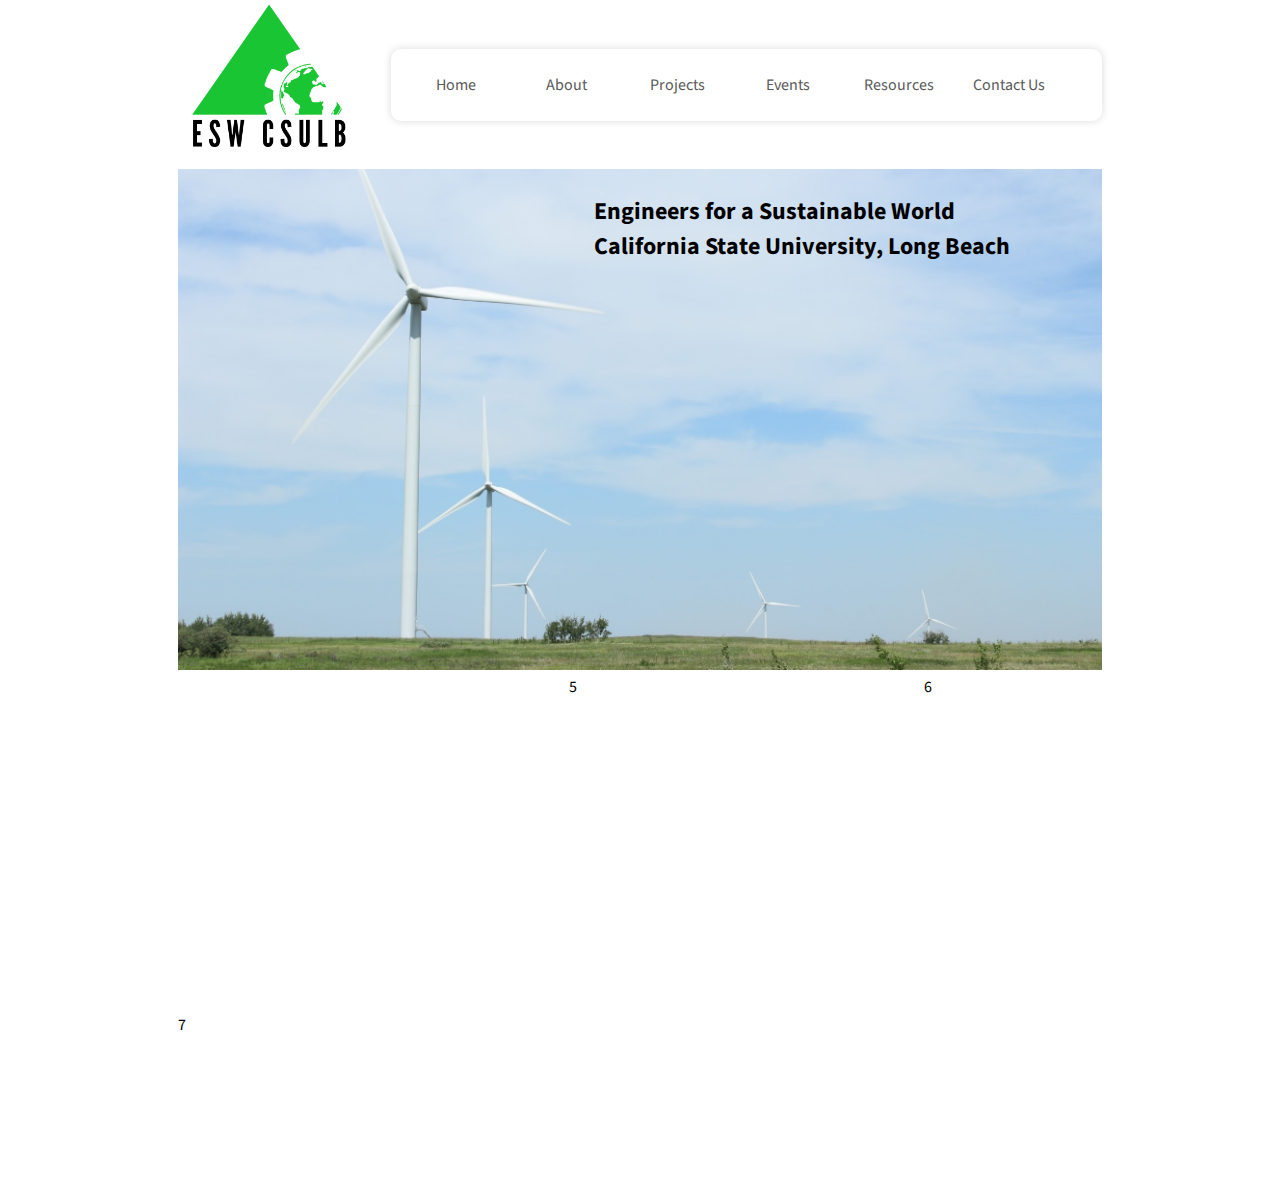
==== index.html @ 3d9a43e2 "First push" ====
<!DOCTYPE html>

<html>
  <head>
    <meta charset="utf-8">
    <meta name="viewport" content="width=device-width, initial-scale=1.0">
    <link rel="stylesheet" href="css/style.css">
    <link href='https://fonts.googleapis.com/css?family=Source+Sans+Pro' rel='stylesheet' type='text/css'>
    <title></title>
  </head>
  <body>
    <div class="grid">
      <div id="main-logo"><img src="images/main_logo2.png" style="width:100%; height:auto;"></div>
      <!-- Navigation Pane-->
      <nav>
        <ul>
          <li><a href="#">Home</a></li>
          <li><a href="#">About</a>
            <ul>
              <li><a href="#">Board</a></li>
              <li><a href="#">Project Leaders</a></li>
            </ul>
          </li>
          <!--<li><a href="#">Get Involved</a>
            <ul>
              <li><a href="#">Membership</a></li>
              <li><a href="#">Opportunities/Leadership</a></li>
            </ul>
          </li> --> 
          <li><a href="#">Projects</a>
            <ul>
              <li><a href="#">Idea Pool</a></li>
              <li><a href="#">Project Guide</a></li>
              <li><a href="#">Past Projects</a>
                <ul>
                  <li><a href="#">Project 1</a></li>
                  <li><a href="#">Project 2</a></li>
                </ul>
              </li>
              <li><a href="#">Renewable Energy</a>
                <ul>
                  <li><a href="#">Project 1</a></li>
                  <li><a href="#">Project 2</a></li>
                </ul>
              </li>
              <li><a href="#">Water</a></li>
              <li><a href="#">Community</a></li>
            </ul>
          </li>
          <li><a href="#">Events</a>
            <ul>
              <li><a href="#">Upcoming Events</a></li>
              <li><a href="#">Education &amp; Outreach</a></li>
            </ul>
          </li>
          <li><a href="#">Resources</a>
            <ul>
              <li><a href="#">Charter</a></li>
              <li><a href="#">Meeting Minutes</a></li>
              <li><a href="#">Awards</a></li>
              <li><a href="#">Newsletters</a></li>
            </ul>
          </li>
          <li><a href="#">Contact Us</a></li>
        </ul>
      </nav>
      <div id="hero">
        <img src="images/hero.jpg" style="width:100%; height:auto;">
        <h2>Engineers for a Sustainable World<br />California State University, Long Beach</h2>
      </div>
      <div id="event"><!-- <img src="images/workshop1.webp" style="width:100%; height:auto;"> --!></div>
      <div id="big-item">5</div>
      <div id="small-item">6</div>
      <div id="footer">7</div>
  </body>
</html>
---- css/style.css ----
/* ESW CSULB 2017
 * Webmaster: Jaap de Dood
 * Notes:
 */
* {
    margin: 0;
    padding: 0;
    font-family: 'Source Sans Pro', serif;
}
@font-face {
    font-family: 'LeagueGothicRegular';
    src: url('fonts/leaguegothic-regular-webfont.eot');
    src: url('fonts/leaguegothic-regular-webfont.eot?#iefix') format('embedded-opentype'),
    url('fonts/leaguegothic-regular-webfont.woff') format('woff'),
    url('fonts/leaguegothic-regular-webfont.ttf') format('truetype'),
    url('fonts/leaguegothic-regular-webfont.svg#LeagueGothicRegular') format('svg');
    font-weight: normal;
    font-style: normal;
}

.grid {
    display: grid;
    grid-template-columns: 1fr 1fr 0.2fr 1fr 2fr 1fr 1fr;
    grid-template-rows: 1fr 3fr 2fr 1fr;
    /* the dots are meaningless areas to create whitespace*/
    grid-template-areas:
    ". main-logo . nav nav nav ."
        ". hero hero hero hero hero ."
        ". event event event big-item small-item ."
        ". footer footer footer footer footer .";
}

h2 {
    position: absolute;
    top: 5%;
    left: 45%;
    width: 100%;
    font-family: 'LeagueGothicRegular', 'Source Sans Pro', serif;
    font-size: 150%;
}

#main-logo {
    grid-area: main-logo;
    align-self: center;
}

/* --- Navigation Pane ---*/
nav {
    grid-area: nav;
    max-width: 100%;
    align-self: center;
}

nav ul ul {
    display: none;
}

nav ul li:hover > ul {
    display: block;
}

nav ul {
    box-shadow: 0px 0px 9px rgba(0,0,0,0.15);
    padding: 0 10px;
    border-radius: 10px;
    list-style: none;
    position: relative;
}

nav ul:after {
    content: ""; clear: both; display: block;
}

nav ul li {
    width:16%;
    float: left;
    text-align: center;
    display: inline;
}

nav ul li:hover {
    /*hover background color goes here */
}

nav ul li:hover a {
    /* hover text color goes here */
}

nav ul li a {
    background-color: #fff;
    color: #595959;
    display: block;
    padding: 25px 20px;
    text-decoration: none;
}

nav ul ul {
    box-shadow: 0px 0px 0px rgba(0,0,0,0.15);
    border-width: 10px 1px 1px 1px;
    border-style: solid;
    border-color: #fff #ccc #ccc #ccc;
    border-radius: 0px;
    padding: 0;
    position: absolute;
    top: 95%;
}

nav ul ul li {
    float: none;
    position: relative;

}

nav ul ul li a {
    padding: 15px 40px;
    color: #B3B3B3;
}

nav ul ul li a:hover {
}

nav ul ul ul {
    position: absolute;
    left: 100%; top: 0;
}
/* --- END Navigation Pane --- */

#hero {
    grid-area: hero;
    position: relative;
    z-index: -1;
    width: 100%;
}

#event {
    grid-area: event;

}

#big-item {
    grid-area: big-item;
}

#small-item {
    grid-area: small-item;
}

#footer {
    grid-area: footer;
}

@media (max-width: 1300px) {
/* --- NAVIGATION PANE --- */
nav ul li a {
    padding: 25px 5%; /* Prevents the "Contact Us"*/
    /* field from wrapping to next line at small sizes*/
/* --- END NAVIGATION PANE --- */
}
}
/* Useful for grid troubleshooting: */
/*
.grid div:nth-child(even) {
    background-color: red;
}

.grid div:nth-child(odd) {
    background-color: green;
}
*/
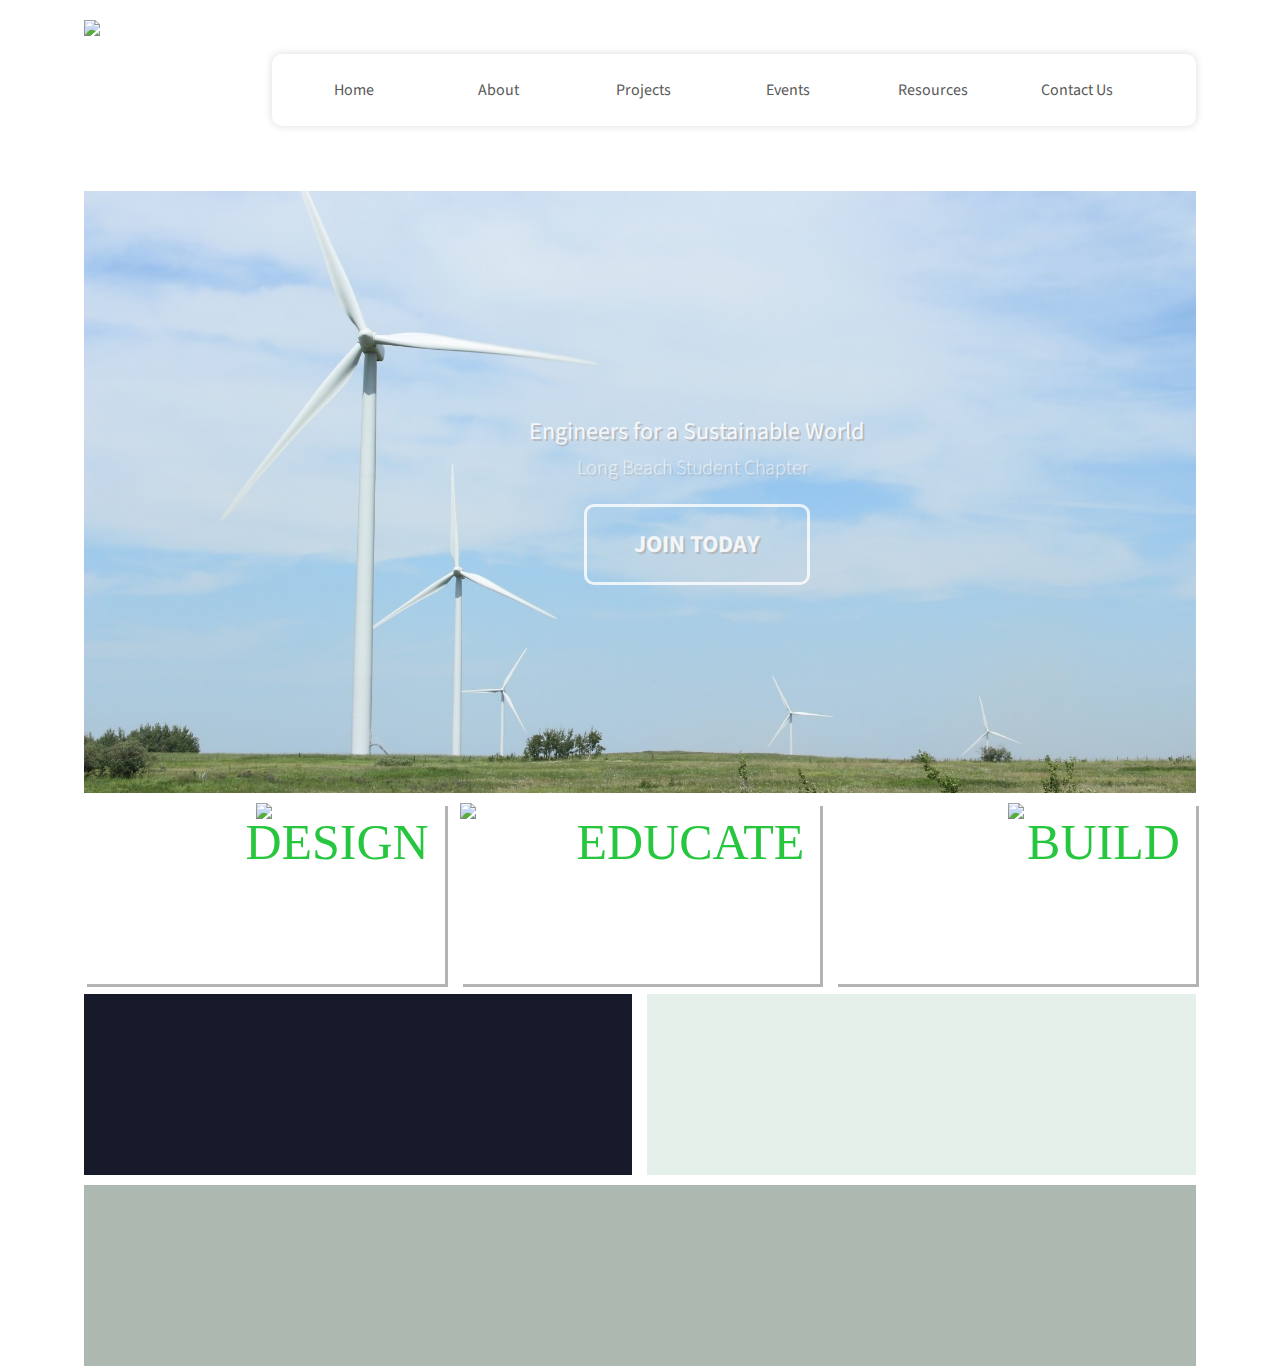
==== commit 30871b3b: "font test 2" ====
--- a/index.html
+++ b/index.html
@@ -6,11 +6,12 @@
     <meta name="viewport" content="width=device-width, initial-scale=1.0">
     <link rel="stylesheet" href="css/style.css">
     <link href='https://fonts.googleapis.com/css?family=Source+Sans+Pro' rel='stylesheet' type='text/css'>
+    <link href="https://fonts.googleapis.com/css?family=Permanent+Marker" rel="stylesheet">
     <title></title>
   </head>
   <body>
     <div class="grid">
-      <div id="main-logo"><img src="images/main_logo2.png" style="width:100%; height:auto;"></div>
+      <div id="main-logo"><img src="images/main_logo3.png" style="width:100%; height:auto;"></div>
       <!-- Navigation Pane-->
       <nav>
         <ul>
@@ -66,11 +67,25 @@
       </nav>
       <div id="hero">
         <img src="images/hero.jpg" style="width:100%; height:auto;">
-        <h2>Engineers for a Sustainable World<br />California State University, Long Beach</h2>
+        <!-- please god forgive me for this terrible nbsp hack -->
+        <div id="herotext">Engineers for a Sustainable World<br /><span class="tagline">&nbsp; &nbsp; &nbsp; &nbsp; &nbsp;&nbsp; &nbsp;Long Beach Student Chapter</span>
+        <a href="#">
+          <div class="button">Join Today</div>
+        </a></div>
       </div>
-      <div id="event"><!-- <img src="images/workshop1.webp" style="width:100%; height:auto;"> --!></div>
-      <div id="big-item">5</div>
-      <div id="small-item">6</div>
-      <div id="footer">7</div>
+      <div id="design"> <img src="images/kiosk.jpg" style="height:auto; max-width:100%;"">
+        <div class="top-left">DESIGN</div>
+      </div>
+      <div id="educate"><img src="images/educate.jpg">
+        <div class="top-left">EDUCATE</div>
+      </div>
+      <div id="build"><img src="images/build.jpg" style="height:auto; max-width:100%;">
+        <div class="top-left">BUILD</div>
+      </div>
+      <div id="info">henlo</div>
+      <div id="signup">huh</div>
+      <div id="footer">© 2015 Engineers for a Sustainable World CSULB &nbsp 1250 Bellflower Blvd. Long Beach, CA 9084 </div>
+
+    </div>
   </body>
 </html>
--- a/css/style.css
+++ b/css/style.css
@@ -1,4 +1,4 @@
-/* ESW CSULB 2017
+/* ESW CSULB 201A7OA
  * Webmaster: Jaap de Dood
  * Notes:
  */
@@ -6,42 +6,97 @@
     margin: 0;
     padding: 0;
     font-family: 'Source Sans Pro', serif;
+    /* font size set to 0 to fix whitespace underneath images*/
+    /* set font-size for text in child*/
+    font-size: 0;
 }
 @font-face {
-    font-family: 'LeagueGothicRegular';
-    src: url('fonts/leaguegothic-regular-webfont.eot');
-    src: url('fonts/leaguegothic-regular-webfont.eot?#iefix') format('embedded-opentype'),
-    url('fonts/leaguegothic-regular-webfont.woff') format('woff'),
-    url('fonts/leaguegothic-regular-webfont.ttf') format('truetype'),
-    url('fonts/leaguegothic-regular-webfont.svg#LeagueGothicRegular') format('svg');
+    font-family: 'league_gothicregular';
+    src: url('../fonts/leaguegothic-regular-webfont-webfont.woff2') format('woff2'),
+    url('../fonts/leaguegothic-regular-webfont-webfont.woff') format('woff');
     font-weight: normal;
     font-style: normal;
 }
-
+/*
+@font-face {
+    font-family: 'Permanent Marker';
+    font-style: normal;
+    font-weight: 400;
+    src: local('Permanent Marker Regular'), local('PermanentMarker-Regular'), url(http://fonts.gstatic.com/s/permanentmarker/v7/9vYsg5VgPHKK8SXYbf3sMsW72xVeg1938eUHStY_AJ4.woff2) format('woff2');
+    unicode-range: U+0000-00FF, U+0131, U+0152-0153, U+02BB-02BC, U+02C6, U+02DA, U+02DC, U+2000-206F, U+2074, U+20AC, U+2122, U+2212, U+2215;
+}
+*/
+img{
+    width:100%;
+    height:auto;
+}
 .grid {
     display: grid;
-    grid-template-columns: 1fr 1fr 0.2fr 1fr 2fr 1fr 1fr;
-    grid-template-rows: 1fr 3fr 2fr 1fr;
+    grid-template-columns: 0.4fr 1fr 1fr 1fr 1fr 1fr 1fr 0.4fr;
+    grid-template-rows: 0.3fr 1fr 0.3fr 0.3fr 0.3fr;
     /* the dots are meaningless areas to create whitespace*/
     grid-template-areas:
-    ". main-logo . nav nav nav ."
-        ". hero hero hero hero hero ."
-        ". event event event big-item small-item ."
-        ". footer footer footer footer footer .";
-}
-
-h2 {
-    position: absolute;
-    top: 5%;
-    left: 45%;
+        ". main-logo nav nav nav nav nav ."
+        ". hero hero hero hero hero hero."
+        ". design design educate educate build build ."
+        ". info info info signup signup signup ."
+        "footer2 footer footer footer footer footer footer footer3";
+    grid-column-gap:15px;
+    grid-row-gap:10px;
+    position:relative; /* hack needed to make links clickable*/
+    z-index:1; /* guess grids isn't magic after all */
+}
+#hero{
+}
+#herotext {
+    font-size: 24px;
+    position: absolute;
+    top:37%;
+    left: 60%;
     width: 100%;
-    font-family: 'LeagueGothicRegular', 'Source Sans Pro', serif;
-    font-size: 150%;
-}
-
+    color: #FFF;
+    opacity:0.8;
+    text-shadow: 2px 2px #B3B3B3;
+}
+.tagline{
+    font-size: 20px;
+    font-weight: lighter;
+}
+.button {
+    position: relative;
+    width: 200px;
+    margin-left:55px;
+    margin-top: 20px;
+    padding-top: 20px;
+    padding-right: 10px;
+    padding-bottom: 20px;
+    padding-left: 10px;
+    text-align: center;
+    vertical-align: middle;
+    border-radius: 0px;
+    text-transform: uppercase;
+    color:#FFF;
+    font-weight: bold;
+    border: 3px solid #FFFFFF;
+    transition: all 0.3s linear;
+    border-radius:10px;
+    z-index:10;
+    font-size: 24px;
+}
+.button:hover {
+    background-color: #FEFEFE;
+    color: #C4C4C4;
+    cursor: pointer;
+    text-shadow: none;
+    font-size: 24px;
+}
+a:link,
+a:visited{
+    text-decoration:none;
+}
 #main-logo {
     grid-area: main-logo;
-    align-self: center;
+    padding-top: 20px; /* not really supposed to do this with grids */
 }
 
 /* --- Navigation Pane ---*/
@@ -92,6 +147,7 @@
     display: block;
     padding: 25px 20px;
     text-decoration: none;
+    font-size: 16px;
 }
 
 nav ul ul {
@@ -103,20 +159,22 @@
     padding: 0;
     position: absolute;
     top: 95%;
+
 }
 
 nav ul ul li {
     float: none;
     position: relative;
-
 }
 
 nav ul ul li a {
     padding: 15px 40px;
     color: #B3B3B3;
+    font-size: 16px;
 }
 
 nav ul ul li a:hover {
+
 }
 
 nav ul ul ul {
@@ -132,24 +190,68 @@
     width: 100%;
 }
 
-#event {
-    grid-area: event;
-
-}
-
-#big-item {
-    grid-area: big-item;
-}
-
-#small-item {
-    grid-area: small-item;
-}
-
+#design {
+    grid-area: design;
+    position: relative;
+    text-align: center;
+    box-shadow: 3px 3px #B3B3B3;
+}
+
+
+.top-left {
+    position: absolute;
+    top: 10px;
+    right: 16px;
+    font-family: 'Permanent Marker', cursive;
+    font-size: 50px;
+    color: #26c63e;
+}
+#educate {
+    grid-area: educate;
+    position: relative;
+    box-shadow: 3px 3px #B3B3B3;
+}
+
+#educate img{
+    width:100%;
+    height:auto;
+}
+#build {
+    grid-area: build;
+    position: relative;
+    text-align: center;
+    box-shadow: 3px 3px #B3B3B3;
+}
+#info {
+    grid-area: info;
+    background-color: #171a2b;
+}
+#signup {
+    grid-area: signup;
+    background-color: #e6f0eb;
+}
 #footer {
     grid-area: footer;
+    background-color: #adb8b1;
+}
+#footer2 {
+    grid-area: footer2;
+    background-color: #adb8b1;
+}
+#footer3 {
+    grid-area: footer3;
+    background-color: #adb8b1;
+}
+
+#test {
+    grid-area:test;
 }
 
 @media (max-width: 1300px) {
+    #herotext{
+
+        left:40%;
+    }
 /* --- NAVIGATION PANE --- */
 nav ul li a {
     padding: 25px 5%; /* Prevents the "Contact Us"*/
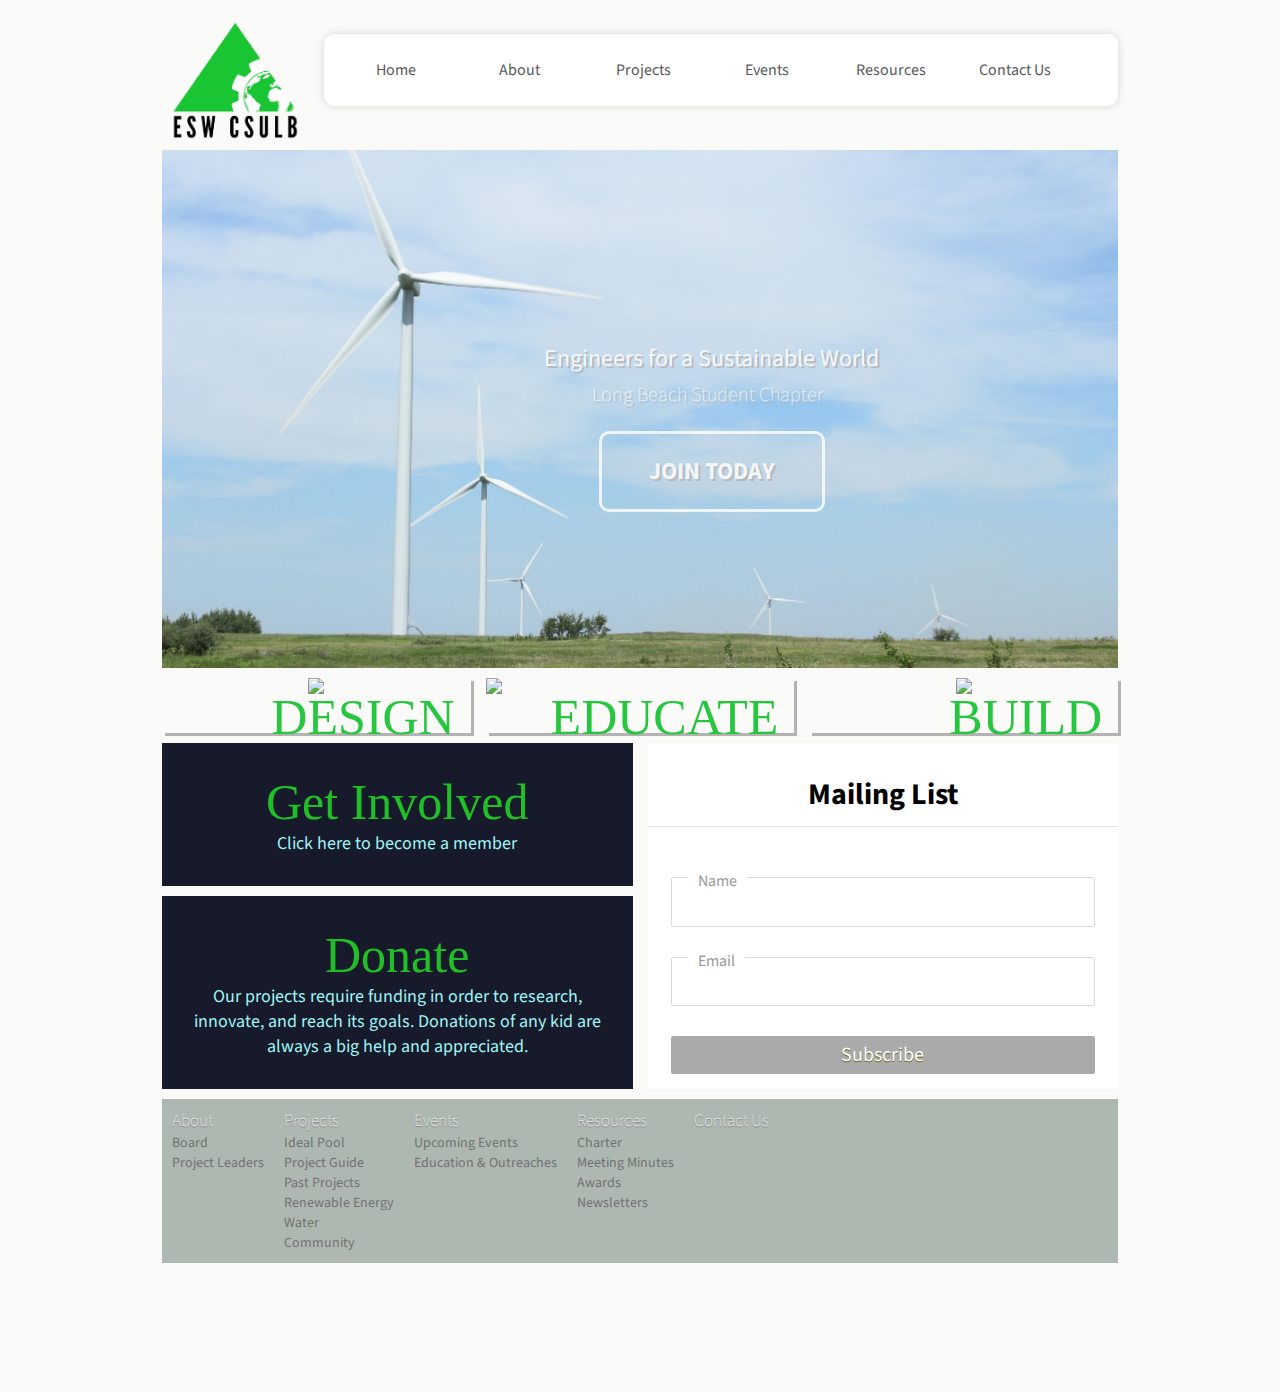
==== commit 9950aa92: "all sections added" ====
--- a/index.html
+++ b/index.html
@@ -11,7 +11,7 @@
   </head>
   <body>
     <div class="grid">
-      <div id="main-logo"><img src="images/main_logo3.png" style="width:100%; height:auto;"></div>
+      <div id="main-logo"><img src="images/main_logo4.png" style="width:100%; height:auto;"></div>
       <!-- Navigation Pane-->
       <nav>
         <ul>
@@ -70,7 +70,7 @@
         <!-- please god forgive me for this terrible nbsp hack -->
         <div id="herotext">Engineers for a Sustainable World<br /><span class="tagline">&nbsp; &nbsp; &nbsp; &nbsp; &nbsp;&nbsp; &nbsp;Long Beach Student Chapter</span>
         <a href="#">
-          <div class="button">Join Today</div>
+          <a href="#signup"><div class="button">Join Today</div></a>
         </a></div>
       </div>
       <div id="design"> <img src="images/kiosk.jpg" style="height:auto; max-width:100%;"">
@@ -82,10 +82,61 @@
       <div id="build"><img src="images/build.jpg" style="height:auto; max-width:100%;">
         <div class="top-left">BUILD</div>
       </div>
-      <div id="info">henlo</div>
-      <div id="signup">huh</div>
-      <div id="footer">© 2015 Engineers for a Sustainable World CSULB &nbsp 1250 Bellflower Blvd. Long Beach, CA 9084 </div>
-
+      <div id="info1">
+          <a href="#"><p>Get Involved</p>
+          <span>Click here to become a member</span></a>
+      </div>
+      <div id="info2">
+          <a href="#"><p>Donate</p>
+          <span>Our projects require funding in order to research, innovate, and reach its goals. Donations of any kid are always a big help and appreciated.</span></a>
+      </div>
+      <div id="signup">
+          <form action="#" method="post">
+            <h2> Mailing List</h2>
+            <p>
+              <label for="Name" class="floatLabel">Name</label>
+              <input id="Name" name="Name" type="text">
+            <p>
+              <label for="Email" class="floatLabel">Email</label>
+              <input id="Email" name="Email" type="text">
+            </p>
+            <p>
+              <input type="submit" value="Subscribe" id="submit">
+            </p>
+          </form>
+      </div>
+      <div id="footer">
+        <div id="sitemap-container">
+          <ul>
+            <h3><a href="#">About</a></h3>
+            <li><a href="#">Board</a></li>
+            <li><a href="#">Project Leaders</a></li>
+          </ul>
+          <ul>
+            <h3><a href="#">Projects</a></h3>
+            <li><a href="#">Ideal Pool</a></li>
+            <li><a href="#">Project Guide</a></li>
+            <li><a href="#">Past Projects</a></li>
+            <li><a href="#">Renewable Energy</a></li>
+            <li><a href="#">Water</a></li>
+            <li><a href="#">Community</a><li>
+          </ul>
+          <ul>
+            <h3><a href="#">Events</a></h3>
+            <li><a href="#">Upcoming Events</a></li>
+            <li><a href="#">Education & Outreaches</a></li>
+          </ul>
+          <ul>
+            <h3><a href="#">Resources</a></h3>
+            <li><a href="#">Charter</a></li>
+            <li><a href="#">Meeting Minutes</a></li>
+            <li><a href="#">Awards</a></li>
+            <li><a href="#">Newsletters</a></li>
+          </ul>
+          <ul>
+            <h3><a href="#">Contact Us</a></h3>
+          </ul>
+        </div>
     </div>
   </body>
 </html>
--- a/css/style.css
+++ b/css/style.css
@@ -1,4 +1,4 @@
-/* ESW CSULB 201A7OA
+/* ESW CSULB 2017
  * Webmaster: Jaap de Dood
  * Notes:
  */
@@ -8,8 +8,10 @@
     font-family: 'Source Sans Pro', serif;
     /* font size set to 0 to fix whitespace underneath images*/
     /* set font-size for text in child*/
-    font-size: 0;
-}
+    font-size: 0; 
+}
+@import "compass/css3";
+
 @font-face {
     font-family: 'league_gothicregular';
     src: url('../fonts/leaguegothic-regular-webfont-webfont.woff2') format('woff2'),
@@ -32,19 +34,21 @@
 }
 .grid {
     display: grid;
-    grid-template-columns: 0.4fr 1fr 1fr 1fr 1fr 1fr 1fr 0.4fr;
-    grid-template-rows: 0.3fr 1fr 0.3fr 0.3fr 0.3fr;
+    grid-template-columns: 1fr 1fr 1fr 1fr 1fr 1fr 1fr 1fr;
+    grid-template-rows: 0.3fr 1fr 0.3fr 0.3fr 0.3fr 0.3fr;
     /* the dots are meaningless areas to create whitespace*/
     grid-template-areas:
         ". main-logo nav nav nav nav nav ."
         ". hero hero hero hero hero hero."
         ". design design educate educate build build ."
-        ". info info info signup signup signup ."
+        ". info1 info1 info1 signup signup signup ."
+        ". info2 info2 info2 signup signup signup ."
         "footer2 footer footer footer footer footer footer footer3";
     grid-column-gap:15px;
     grid-row-gap:10px;
     position:relative; /* hack needed to make links clickable*/
     z-index:1; /* guess grids isn't magic after all */
+    background-color: #fafaf9;
 }
 #hero{
 }
@@ -83,6 +87,7 @@
     z-index:10;
     font-size: 24px;
 }
+
 .button:hover {
     background-color: #FEFEFE;
     color: #C4C4C4;
@@ -104,6 +109,8 @@
     grid-area: nav;
     max-width: 100%;
     align-self: center;
+    background-color:#fff;
+    border-radius:11px;
 }
 
 nav ul ul {
@@ -222,41 +229,147 @@
     text-align: center;
     box-shadow: 3px 3px #B3B3B3;
 }
-#info {
-    grid-area: info;
+#info1 {
+    grid-area: info1;
     background-color: #171a2b;
+    text-align: center;
+    padding: 30px;
+    
+}
+#info1 a p{
+    font-family: 'league_gothicregular';
+    font-size:50px;
+    color:#21bf27;
+    margin: 0px 0px 0px;
+}
+#info1 a span{
+    color:#9ff4f5;
+    font-size:18px;
+}
+#info2 {
+    grid-area: info2;
+    background-color: #171a2b;
+    text-align: center;
+    padding: 30px;
+}
+#info2 a p{
+    font-family: 'league_gothicregular';
+    font-size:50px;
+    color:#21bf27;;
+    margin: 0 0 0;
+}
+#info2 a span{
+    color:#9ff4f5;
+    font-size:18px;
 }
 #signup {
     grid-area: signup;
-    background-color: #e6f0eb;
-}
+    background-color: #fff;
+}
+form {
+    max-width: 500px;
+    margin: 20px auto 50px;
+    border-radius:2px;
+}
+h2 {
+    margin: 0 0 50px 0;
+    padding: 10px;
+    text-align:center;
+    font-size:30px;
+    color:darken(#e5e5e5, 50%);
+    border-bottom:solid 1px #e5e5e5;
+}
+p {
+    margin: 0 0 3em 0;
+    position: relative;
+    font-size:10px;
+}
+input {
+    display: block;
+    box-sizing: border-box;
+    width: 90%;
+    outline: none;
+    margin: 0 auto;
+    font-size:10px;
+}
+input[type="text"] {
+    background: #fff;
+    border: 1px solid #dbdbdb;
+    font-size: 1.6em;
+    padding: .8em .5em;
+    border-radius: 2px;
+}
+input[type="text"]:focus {
+    background: #fff;
+    font-size: 1.6em;
+}
+input[type="submit"] {
+    background: #aaa;
+    box-shadow: 0 3px 0 0 darken(#aaa, 10%);
+    border-radius: 2px;
+    border: none;
+    color: #fff;
+    cursor: pointer;
+    display: block;
+    font-size: 2em;
+    line-height: 1.6mm;
+    margin: 0 auto;
+    outline: none;
+    padding: .8em 0;
+    text-shadow: 0 1px #661;
+}
+input[type="submit"]:hover {
+    background: #26c63e;
+    text-shadow:0 1px 3px darken(#26c63e, 30%);
+}
+label{
+    position: absolute;
+    left: 40px;
+    top: 12px;
+    color: #999;
+    font-size:16px;
+    display: inline-block;
+    padding: 4px 10px;
+    font-weight: 400;
+    top:-11px;
+    background-color: #fff;
+}
+
 #footer {
-    grid-area: footer;
-    background-color: #adb8b1;
-}
-#footer2 {
-    grid-area: footer2;
-    background-color: #adb8b1;
-}
-#footer3 {
-    grid-area: footer3;
-    background-color: #adb8b1;
-}
-
-#test {
-    grid-area:test;
-}
-
+     grid-area: footer;
+     background-color: #adb8b1;
+     font-size: 15px;
+}
+#sitemap-container {
+    margin: 0 auto;
+    float:none;
+    display:block;
+}
+#footer ul{
+    list-style:none;
+    display:block;
+    float:left;
+    padding: 10px;
+}
+#footer h3 a{
+    font-weight: 100;
+    margin-bottom: 0;
+    font-size: 17px;
+    color:#fff;
+    text-shadow: 0 1px 1px rgba(0,0,0,0.45);
+}
+#footer li a{
+    font-size:14px;
+    color:#737373;
+}
 @media (max-width: 1300px) {
     #herotext{
 
         left:40%;
     }
-/* --- NAVIGATION PANE --- */
 nav ul li a {
     padding: 25px 5%; /* Prevents the "Contact Us"*/
     /* field from wrapping to next line at small sizes*/
-/* --- END NAVIGATION PANE --- */
 }
 }
 /* Useful for grid troubleshooting: */
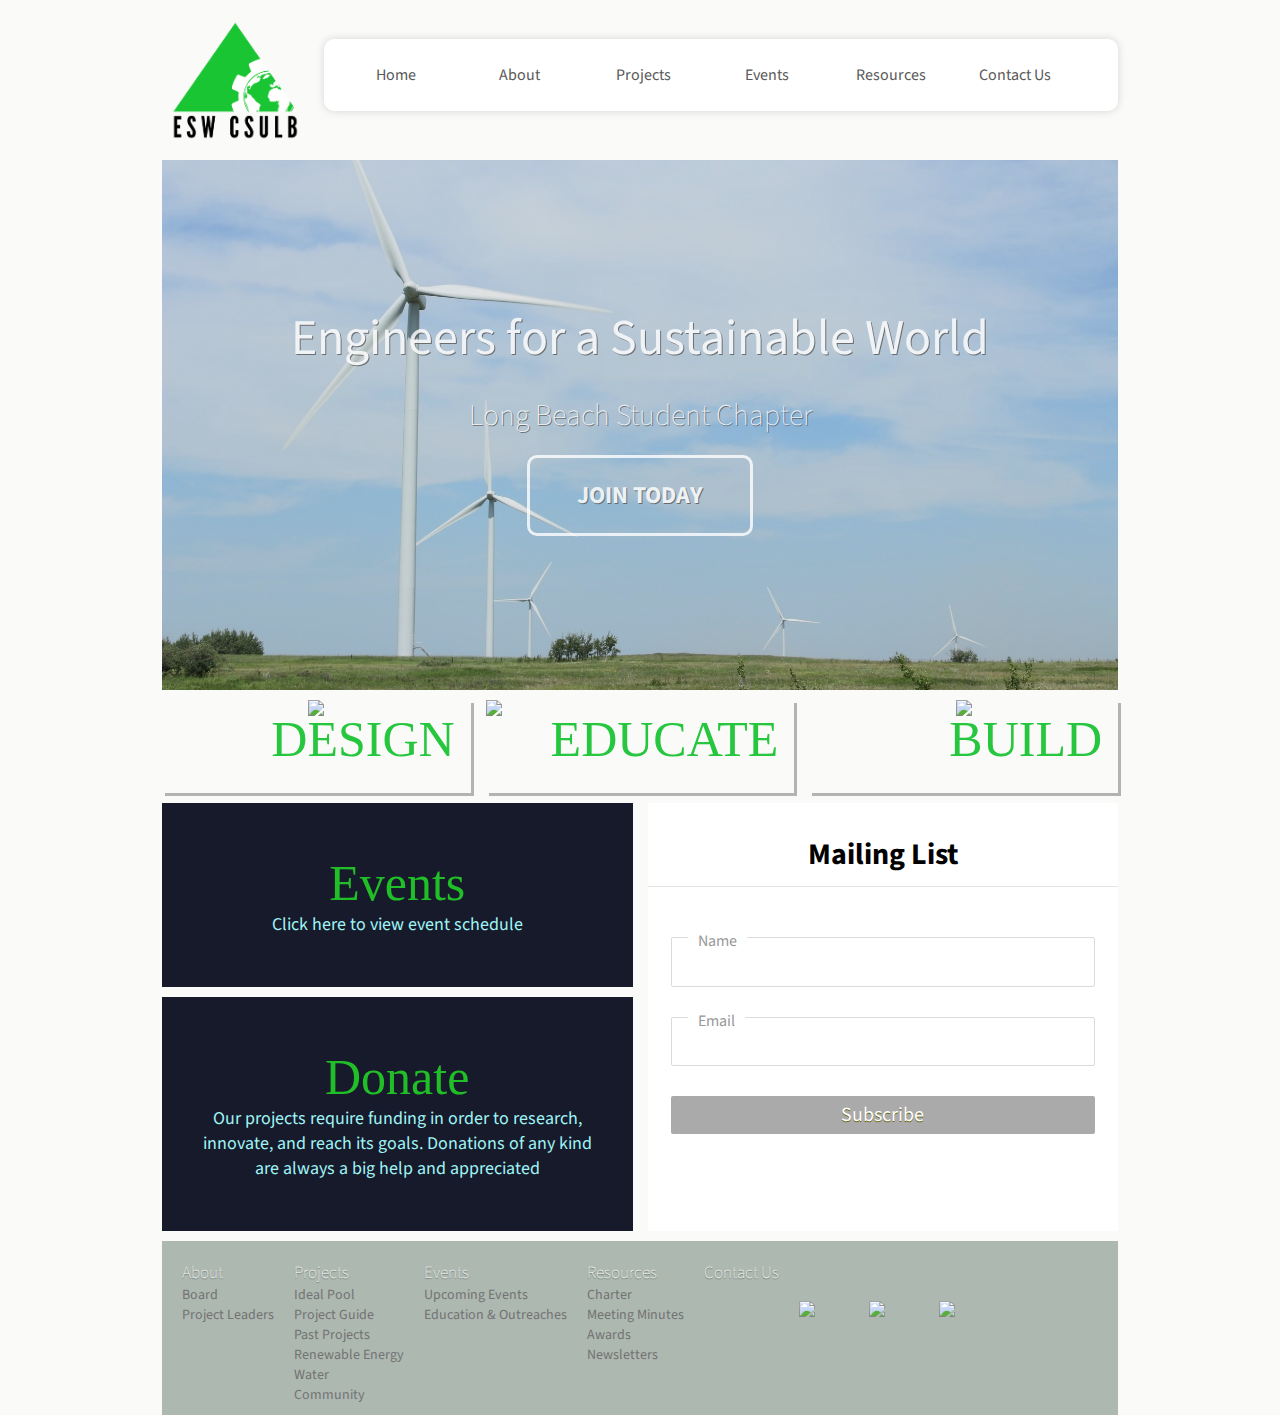
==== commit c304f298: "hero section redesign" ====
--- a/index.html
+++ b/index.html
@@ -11,7 +11,7 @@
   </head>
   <body>
     <div class="grid">
-      <div id="main-logo"><img src="images/main_logo4.png" style="width:100%; height:auto;"></div>
+      <div id="main-logo"><img src="images/main_logo4.png" style="width:100%; height:auto; margin-bottom:10px;"></div>
       <!-- Navigation Pane-->
       <nav>
         <ul>
@@ -66,13 +66,13 @@
         </ul>
       </nav>
       <div id="hero">
-        <img src="images/hero.jpg" style="width:100%; height:auto;">
+<!--        <img src="images/hero.jpg"> -->
         <!-- please god forgive me for this terrible nbsp hack -->
-        <div id="herotext">Engineers for a Sustainable World<br /><span class="tagline">&nbsp; &nbsp; &nbsp; &nbsp; &nbsp;&nbsp; &nbsp;Long Beach Student Chapter</span>
+        <div id="herotext">Engineers for a Sustainable World<br /><span class="tagline">Long Beach Student Chapter</span>
         <a href="#">
           <a href="#signup"><div class="button">Join Today</div></a>
         </a></div>
-      </div>
+        </div>
       <div id="design"> <img src="images/kiosk.jpg" style="height:auto; max-width:100%;"">
         <div class="top-left">DESIGN</div>
       </div>
@@ -83,12 +83,16 @@
         <div class="top-left">BUILD</div>
       </div>
       <div id="info1">
-          <a href="#"><p>Get Involved</p>
-          <span>Click here to become a member</span></a>
+          <div class="infocontainer">
+          <a href="#"><p>Events</p>
+          <span>Click here to view event schedule</span></a>
+          </div>
       </div>
       <div id="info2">
+          <div class="infocontainer">
           <a href="#"><p>Donate</p>
-          <span>Our projects require funding in order to research, innovate, and reach its goals. Donations of any kid are always a big help and appreciated.</span></a>
+          <span>Our projects require funding in order to research, innovate, and reach its goals. Donations of any kind are always a big help and appreciated</span></a>
+          </div>
       </div>
       <div id="signup">
           <form action="#" method="post">
@@ -136,6 +140,21 @@
           <ul>
             <h3><a href="#">Contact Us</a></h3>
           </ul>
+<div id="socialmedia">
+          <a href="https://www.facebook.com/">
+                <div class="facebook"><img src="images/facebook.png">
+                </div> 
+            </a>
+          <a href="https://www.linkedin.com/">
+                <div class="facebook"><img src="images/linkedin.png">
+</div>
+</a>
+          <a href="https://www.twitter.com/">
+                <div class="facebook"><img src="images/twitter.png">
+                </div> 
+           </a>
+</div>
+<h4>&copy;2016 - ESW CSULB</h4>
         </div>
     </div>
   </body>
--- a/css/style.css
+++ b/css/style.css
@@ -1,4 +1,4 @@
-/* ESW CSULB 2017
+/* ESW CSULB 2017AOA
  * Webmaster: Jaap de Dood
  * Notes:
  */
@@ -34,8 +34,8 @@
 }
 .grid {
     display: grid;
-    grid-template-columns: 1fr 1fr 1fr 1fr 1fr 1fr 1fr 1fr;
-    grid-template-rows: 0.3fr 1fr 0.3fr 0.3fr 0.3fr 0.3fr;
+    grid-template-columns: 190px 190px 190px 190px 190px 190px 190px 190px;
+    grid-template-rows: 0.3fr 1.7fr 0.3fr 0.3fr 0.3fr 0.3fr;
     /* the dots are meaningless areas to create whitespace*/
     grid-template-areas:
         ". main-logo nav nav nav nav nav ."
@@ -51,26 +51,33 @@
     background-color: #fafaf9;
 }
 #hero{
+    overflow:hidden;
+    background-image:
+    linear-gradient(
+            rgba(0, 0, 0, 0.1),
+            rgba(0, 0, 0, 0.1)
+        ),
+    url(../images/hero.jpg);
+    background-size:cover;
+    background-repeat: no-repeat;
+    padding: 15% 0;
 }
 #herotext {
-    font-size: 24px;
-    position: absolute;
-    top:37%;
-    left: 60%;
-    width: 100%;
+    font-size: 50px;
+    width: 75%;
     color: #FFF;
     opacity:0.8;
-    text-shadow: 2px 2px #B3B3B3;
+    text-shadow: 1px 1px #595959;
+    margin: 0 auto;
 }
 .tagline{
-    font-size: 20px;
+    font-size: 30px;
     font-weight: lighter;
 }
 .button {
     position: relative;
     width: 200px;
-    margin-left:55px;
-    margin-top: 20px;
+    margin:10px auto;
     padding-top: 20px;
     padding-right: 10px;
     padding-bottom: 20px;
@@ -103,7 +110,6 @@
     grid-area: main-logo;
     padding-top: 20px; /* not really supposed to do this with grids */
 }
-
 /* --- Navigation Pane ---*/
 nav {
     grid-area: nav;
@@ -112,15 +118,12 @@
     background-color:#fff;
     border-radius:11px;
 }
-
 nav ul ul {
     display: none;
 }
-
 nav ul li:hover > ul {
     display: block;
 }
-
 nav ul {
     box-shadow: 0px 0px 9px rgba(0,0,0,0.15);
     padding: 0 10px;
@@ -128,26 +131,21 @@
     list-style: none;
     position: relative;
 }
-
 nav ul:after {
     content: ""; clear: both; display: block;
 }
-
 nav ul li {
     width:16%;
     float: left;
     text-align: center;
     display: inline;
 }
-
 nav ul li:hover {
     /*hover background color goes here */
 }
-
 nav ul li:hover a {
     /* hover text color goes here */
 }
-
 nav ul li a {
     background-color: #fff;
     color: #595959;
@@ -156,7 +154,6 @@
     text-decoration: none;
     font-size: 16px;
 }
-
 nav ul ul {
     box-shadow: 0px 0px 0px rgba(0,0,0,0.15);
     border-width: 10px 1px 1px 1px;
@@ -168,43 +165,36 @@
     top: 95%;
 
 }
-
 nav ul ul li {
     float: none;
     position: relative;
 }
-
 nav ul ul li a {
     padding: 15px 40px;
     color: #B3B3B3;
     font-size: 16px;
 }
-
 nav ul ul li a:hover {
 
 }
-
 nav ul ul ul {
     position: absolute;
     left: 100%; top: 0;
 }
 /* --- END Navigation Pane --- */
-
 #hero {
     grid-area: hero;
     position: relative;
     z-index: -1;
     width: 100%;
-}
-
+    text-align: center;
+}
 #design {
     grid-area: design;
     position: relative;
     text-align: center;
     box-shadow: 3px 3px #B3B3B3;
 }
-
-
 .top-left {
     position: absolute;
     top: 10px;
@@ -218,7 +208,6 @@
     position: relative;
     box-shadow: 3px 3px #B3B3B3;
 }
-
 #educate img{
     width:100%;
     height:auto;
@@ -229,18 +218,22 @@
     text-align: center;
     box-shadow: 3px 3px #B3B3B3;
 }
+.infocontainer {
+    width:100%;
+    height: 100%;
+    padding: 5% 0;
+}
 #info1 {
     grid-area: info1;
     background-color: #171a2b;
     text-align: center;
     padding: 30px;
-    
 }
 #info1 a p{
     font-family: 'league_gothicregular';
     font-size:50px;
     color:#21bf27;
-    margin: 0px 0px 0px;
+    margin: 0 auto;
 }
 #info1 a span{
     color:#9ff4f5;
@@ -341,15 +334,16 @@
      font-size: 15px;
 }
 #sitemap-container {
-    margin: 0 auto;
-    float:none;
+    margin: 10px auto;
+    margin-left: 10px;
+    float: none;
     display:block;
 }
 #footer ul{
     list-style:none;
     display:block;
     float:left;
-    padding: 10px;
+    padding: 20px;
 }
 #footer h3 a{
     font-weight: 100;
@@ -362,14 +356,77 @@
     font-size:14px;
     color:#737373;
 }
+.facebook {
+    width: 80px;
+    vertical-align: middle;
+    transition: all 0.3s linear;
+    border:0px;
+    border-radius:10px;
+    display:block;
+    float:left;
+    padding-bottom: 10px;
+    margin-top: 50px;
+    margin-left:40px;
+    color: #C4C4C4;
+    cursor: pointer;
+}
+#socialmedia {
+    display:block;
+    float: left;
+}
+/*h4{
+    font-size: 12px;
+    color:#595959;
+    margin: 0 auto;
+}*/
+/* Designed based on a 1600x900 monitor
+ * -any size above this scaling will remain static */
+@media (max-width: 1599px) {
+.grid {
+    display: grid;
+    grid-template-columns: 1fr 1fr 1fr 1fr 1fr 1fr 1fr 1fr;
+    grid-template-rows: 0.3fr 1.7fr 0.3fr 0.3fr 0.3fr 0.3fr;
+}
+.facebook {
+    width: 50px;
+    margin: 50px 10px;
+}
+#footer ul {
+    padding: 10px;
+}
+}
 @media (max-width: 1300px) {
-    #herotext{
-
-        left:40%;
-    }
 nav ul li a {
     padding: 25px 5%; /* Prevents the "Contact Us"*/
     /* field from wrapping to next line at small sizes*/
+}
+}
+@media (max-width: 1150px) {
+.top-left {
+    font-size: 30px;
+}
+}
+@media (max-width: 987px) {
+
+}
+@media (max-width: 850px) {
+    #info2 a span {
+        font-size: 0px;
+    }
+    h2 {
+    margin: 0 0 0px 0;
+    padding: 10px;
+    text-align:center;
+    font-size:30px;
+    color:darken(#e5e5e5, 50%);
+    border-bottom:solid 1px #e5e5e5;
+}
+}
+@media (max-width: 710px) {
+    .grid {
+    display: grid;
+    grid-template-columns: 150px 150px 150px 150px 150px 150px 150px 150px;
+    grid-template-rows: 200px 500px 0.1fr 0.1fr 0.1fr 1fr;
 }
 }
 /* Useful for grid troubleshooting: */
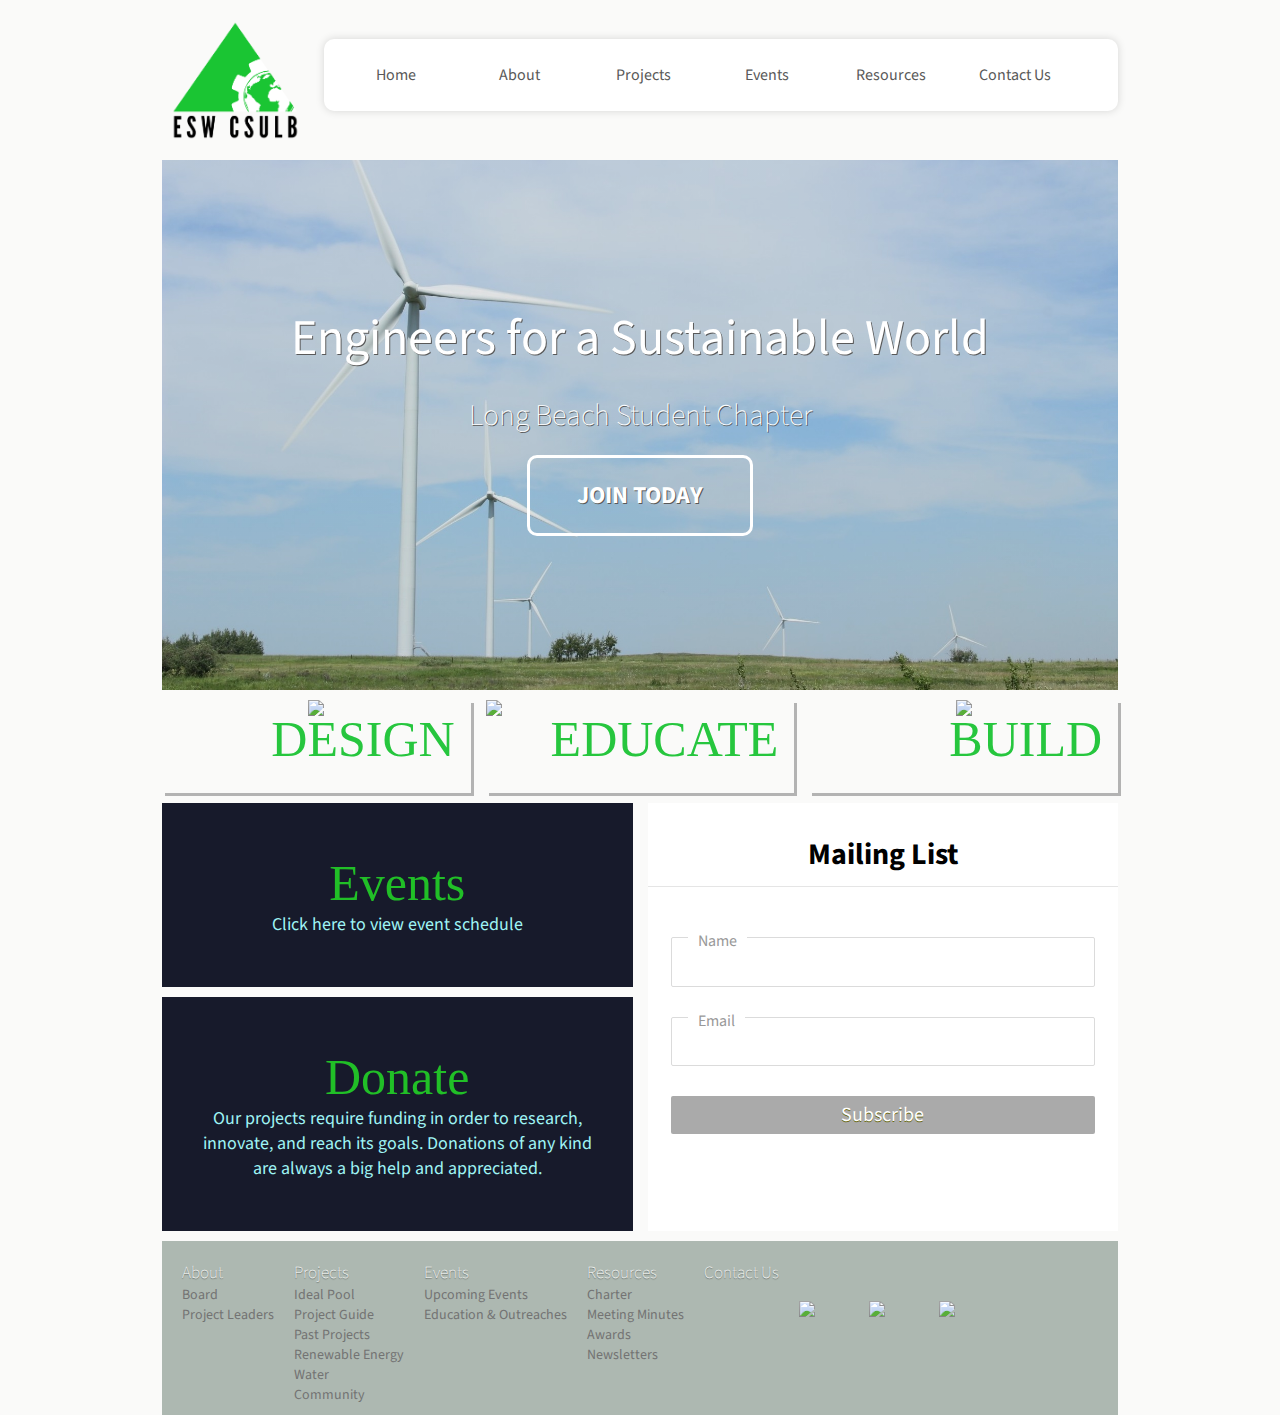
==== commit 2e381efc: "full stop" ====
--- a/index.html
+++ b/index.html
@@ -66,21 +66,19 @@
         </ul>
       </nav>
       <div id="hero">
-<!--        <img src="images/hero.jpg"> -->
-        <!-- please god forgive me for this terrible nbsp hack -->
         <div id="herotext">Engineers for a Sustainable World<br /><span class="tagline">Long Beach Student Chapter</span>
         <a href="#">
           <a href="#signup"><div class="button">Join Today</div></a>
         </a></div>
         </div>
       <div id="design"> <img src="images/kiosk.jpg" style="height:auto; max-width:100%;"">
-        <div class="top-left">DESIGN</div>
+        <div class="top-left"><a href="#">DESIGN</a></div>
       </div>
       <div id="educate"><img src="images/educate.jpg">
-        <div class="top-left">EDUCATE</div>
+        <div class="top-left"><a href="#">EDUCATE</a></div>
       </div>
       <div id="build"><img src="images/build.jpg" style="height:auto; max-width:100%;">
-        <div class="top-left">BUILD</div>
+        <div class="top-left"><a href="#">BUILD</a></div>
       </div>
       <div id="info1">
           <div class="infocontainer">
@@ -91,7 +89,7 @@
       <div id="info2">
           <div class="infocontainer">
           <a href="#"><p>Donate</p>
-          <span>Our projects require funding in order to research, innovate, and reach its goals. Donations of any kind are always a big help and appreciated</span></a>
+          <span>Our projects require funding in order to research, innovate, and reach its goals. Donations of any kind are always a big help and appreciated.</span></a>
           </div>
       </div>
       <div id="signup">
@@ -159,3 +157,4 @@
     </div>
   </body>
 </html>
+B
--- a/css/style.css
+++ b/css/style.css
@@ -66,7 +66,6 @@
     font-size: 50px;
     width: 75%;
     color: #FFF;
-    opacity:0.8;
     text-shadow: 1px 1px #595959;
     margin: 0 auto;
 }
@@ -195,7 +194,7 @@
     text-align: center;
     box-shadow: 3px 3px #B3B3B3;
 }
-.top-left {
+.top-left a {
     position: absolute;
     top: 10px;
     right: 16px;
@@ -402,7 +401,7 @@
 }
 }
 @media (max-width: 1150px) {
-.top-left {
+.top-left a{
     font-size: 30px;
 }
 }
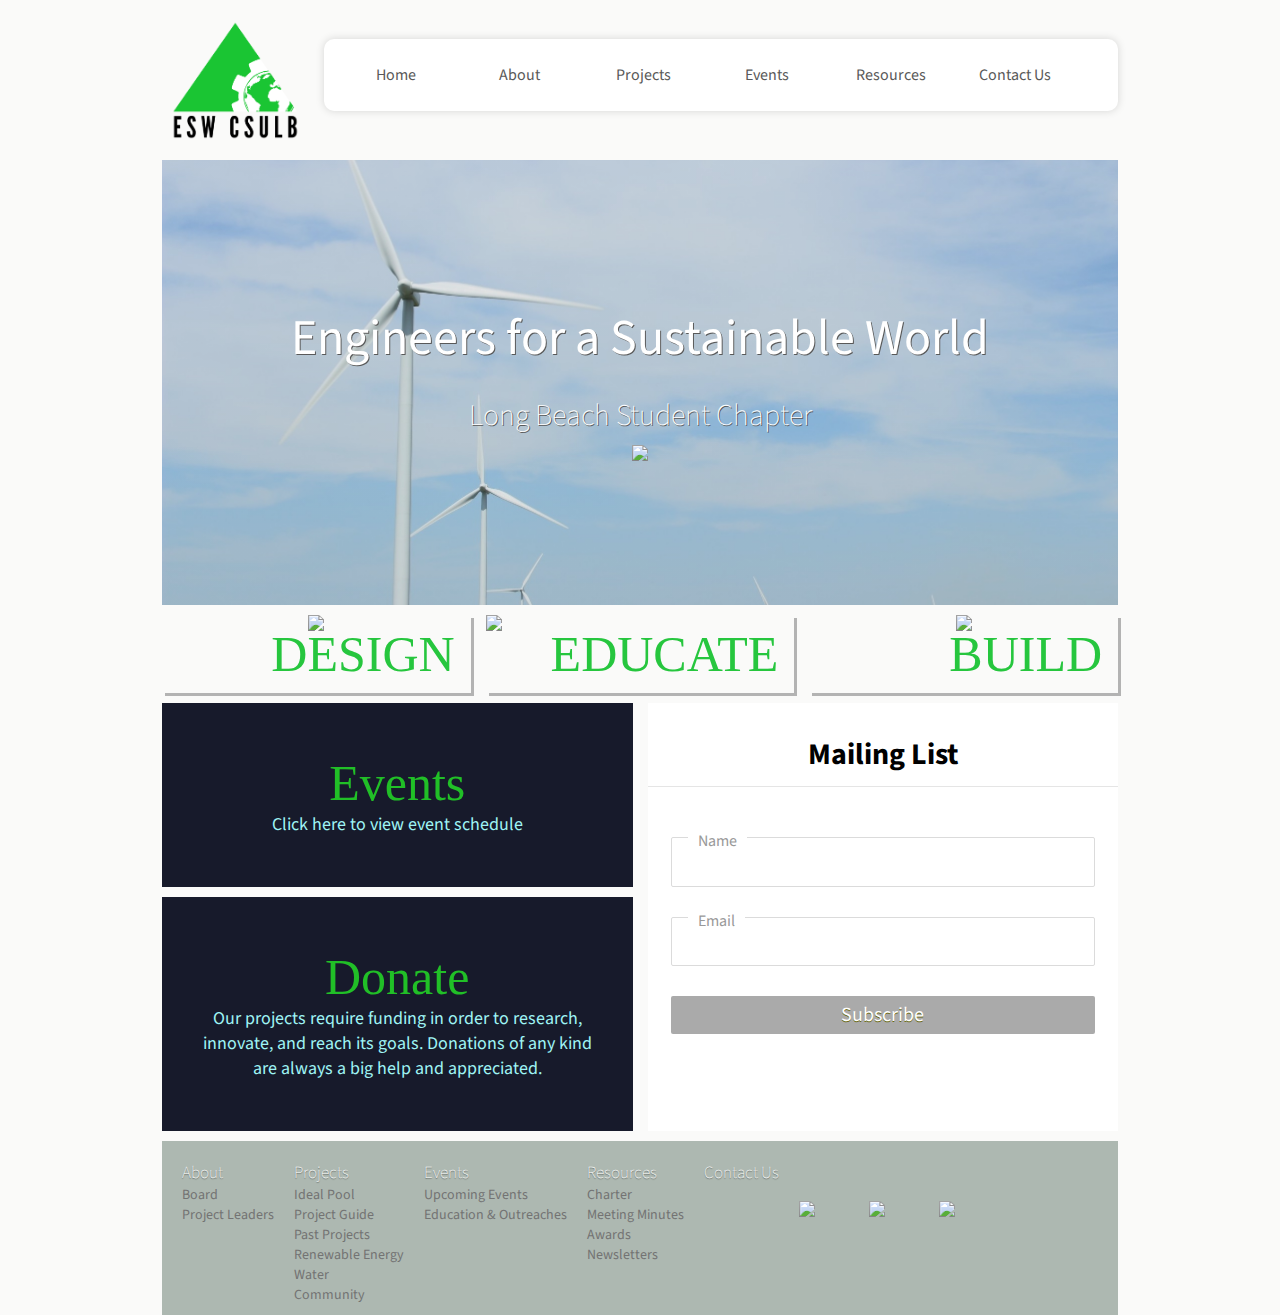
==== commit 83c87a72: "gform test" ====
--- a/index.html
+++ b/index.html
@@ -68,7 +68,7 @@
       <div id="hero">
         <div id="herotext">Engineers for a Sustainable World<br /><span class="tagline">Long Beach Student Chapter</span>
         <a href="#">
-          <a href="#signup"><div class="button">Join Today</div></a>
+          <a href="#signup"><div id="join"><!--<div class="button">Join Today</div> --> <img src="images/testerino.png"><span>Join Today</span></div></a>
         </a></div>
         </div>
       <div id="design"> <img src="images/kiosk.jpg" style="height:auto; max-width:100%;"">
@@ -93,7 +93,7 @@
           </div>
       </div>
       <div id="signup">
-          <form action="#" method="post">
+          <form action="https://script.google.com/macros/s/AKfycbzuyY7MoMRjO5Jd7Alphy49BRvk7G2W2g78dRyGXc-l_HqcDoU/exec" method="POST" id="gform">
             <h2> Mailing List</h2>
             <p>
               <label for="Name" class="floatLabel">Name</label>
@@ -107,6 +107,10 @@
             </p>
           </form>
       </div>
+  <div style="display:none;" id="thankyou_message">
+    <h2><em>Thanks</em> for contacting us!
+      We will get back to you soon!</h2>
+  </div>
       <div id="footer">
         <div id="sitemap-container">
           <ul>
@@ -139,15 +143,15 @@
             <h3><a href="#">Contact Us</a></h3>
           </ul>
 <div id="socialmedia">
-          <a href="https://www.facebook.com/">
+          <a href="https://www.facebook.com/eswcsulb">
                 <div class="facebook"><img src="images/facebook.png">
                 </div> 
             </a>
-          <a href="https://www.linkedin.com/">
+          <a href="https://www.linkedin.com/in/eswcsulb">
                 <div class="facebook"><img src="images/linkedin.png">
 </div>
 </a>
-          <a href="https://www.twitter.com/">
+          <a href="https://twitter.com/eswcsulb">
                 <div class="facebook"><img src="images/twitter.png">
                 </div> 
            </a>
@@ -155,6 +159,8 @@
 <h4>&copy;2016 - ESW CSULB</h4>
         </div>
     </div>
+<!-- Prevents the page from changing to the JSON result -->
+<script data-cfasync="false" type="text/javascript"
+src="https://cdn.rawgit.com/dwyl/html-form-send-email-via-google-script-without-server/master/form-submission-handler.js"></script>
   </body>
 </html>
-B
